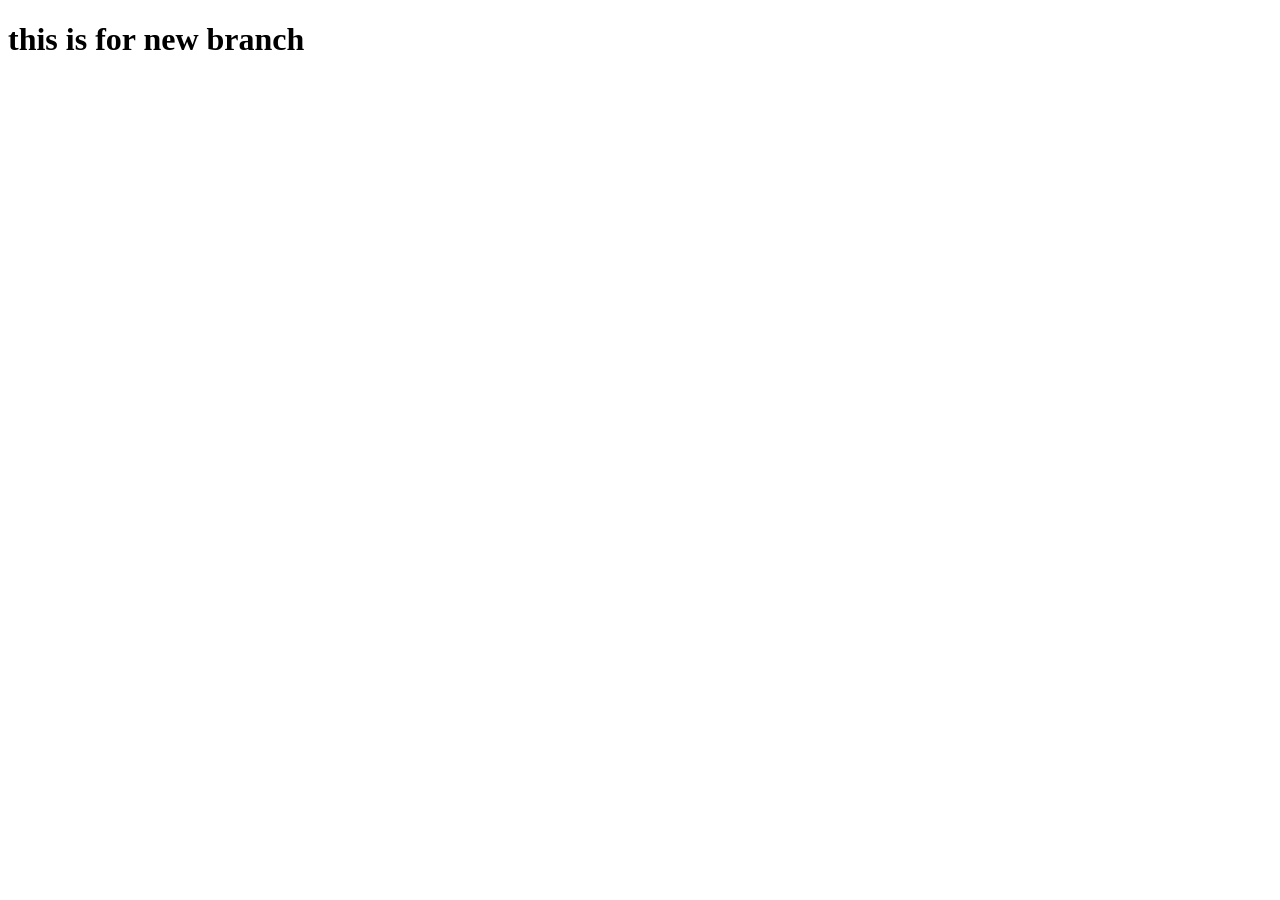
==== 1index.html @ 7b5c6782 "newbranch change" ====
<!DOCTYPE html>
<html lang="en">
<head>
    <meta charset="UTF-8">
    <meta name="viewport" content="width=device-width, initial-scale=1.0">
    <title>Document</title>
</head>
<body>
     <h1> this is for new branch </h1>
</body>
</html>
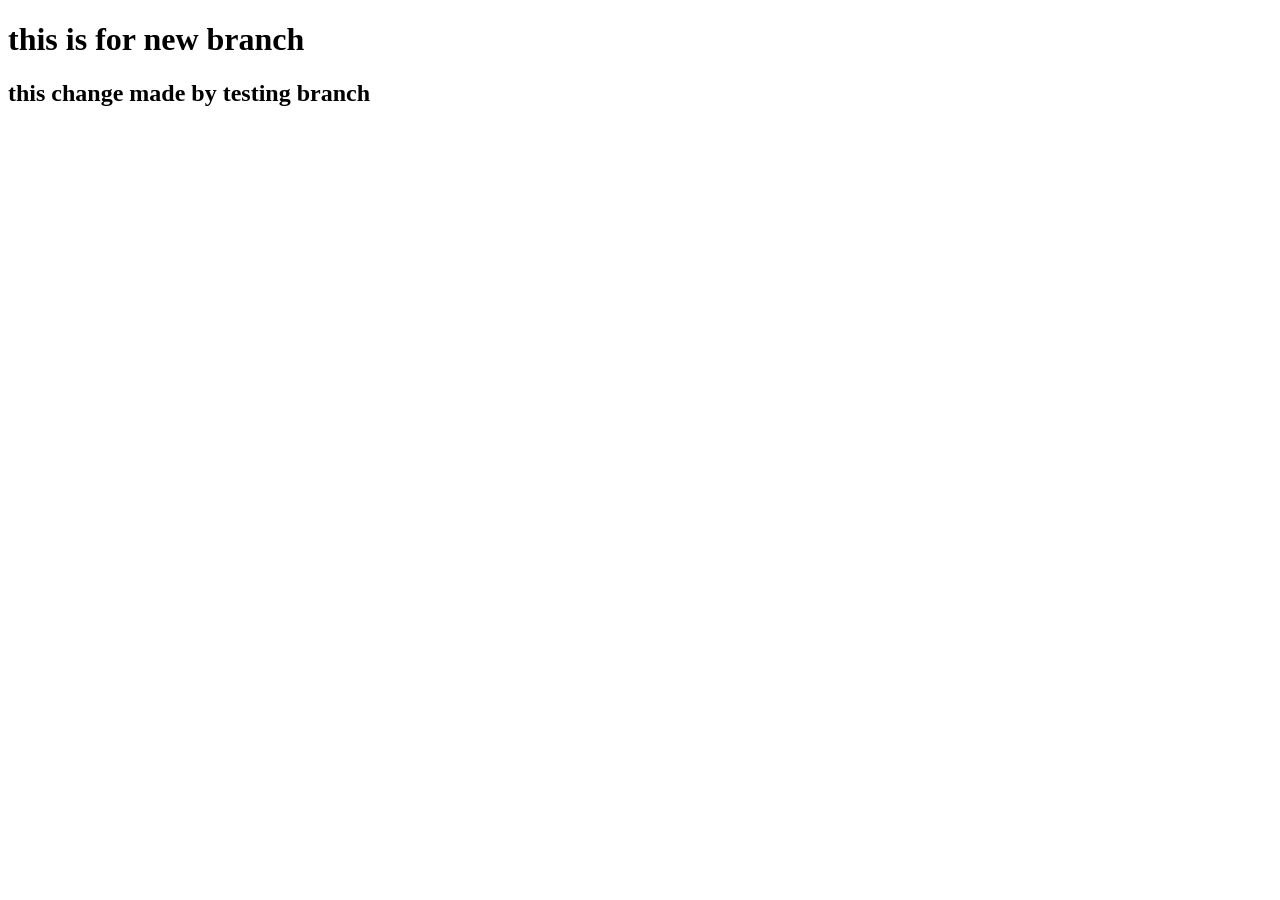
==== commit 3d1b05dc: "test br change" ====
--- a/1index.html
+++ b/1index.html
@@ -7,5 +7,6 @@
 </head>
 <body>
      <h1> this is for new branch </h1>
+     <h2> this change made by testing branch </h2>
 </body>
 </html>
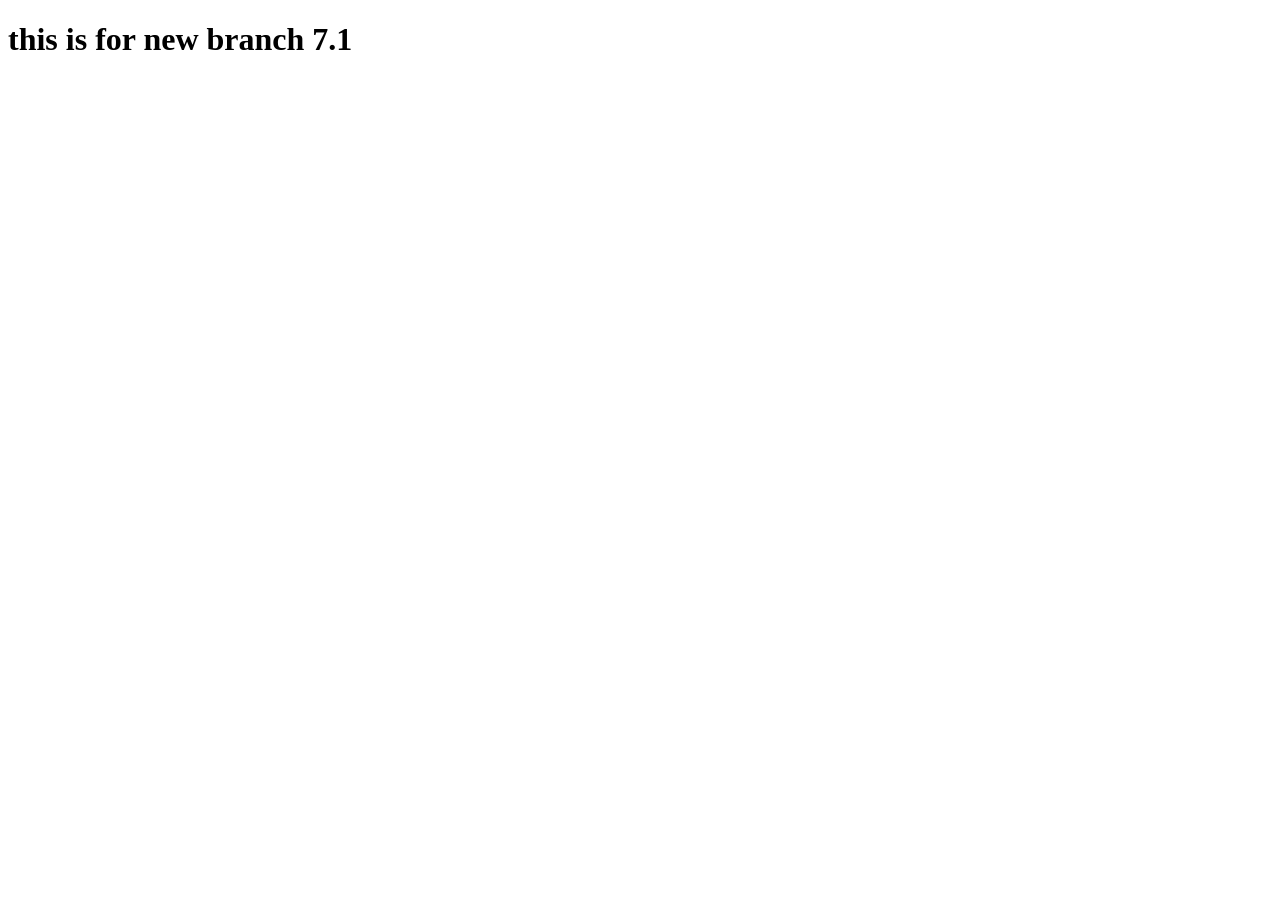
==== commit f81dd7dd: "version 7.1" ====
--- a/1index.html
+++ b/1index.html
@@ -6,7 +6,6 @@
     <title>Document</title>
 </head>
 <body>
-     <h1> this is for new branch </h1>
-     <h2> this change made by testing branch </h2>
+     <h1> this is for new branch 7.1 </h1>
 </body>
 </html>
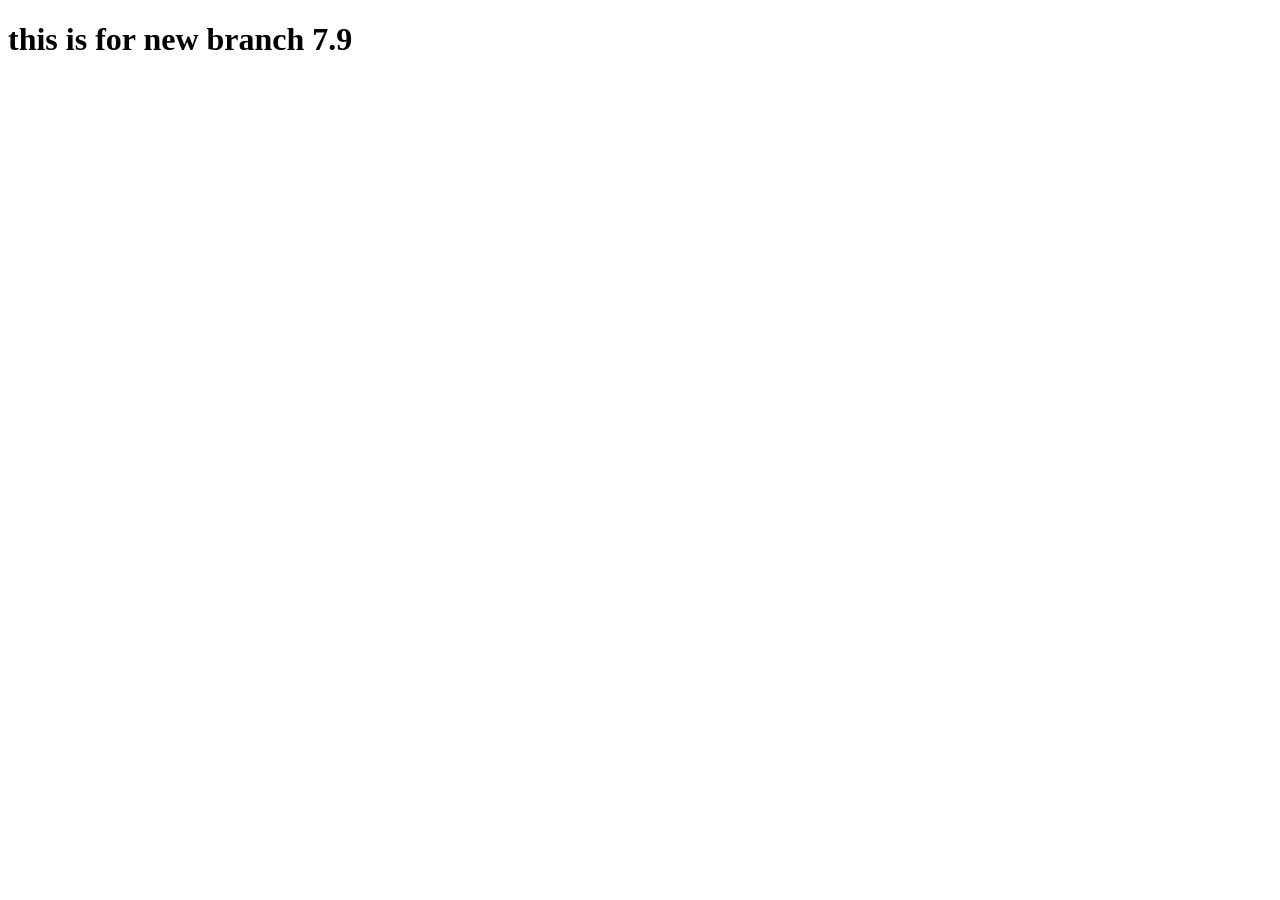
==== commit ad5247dd: "v9" ====
--- a/1index.html
+++ b/1index.html
@@ -6,6 +6,6 @@
     <title>Document</title>
 </head>
 <body>
-     <h1> this is for new branch 7.1 </h1>
+     <h1> this is for new branch 7.9</h1>
 </body>
 </html>
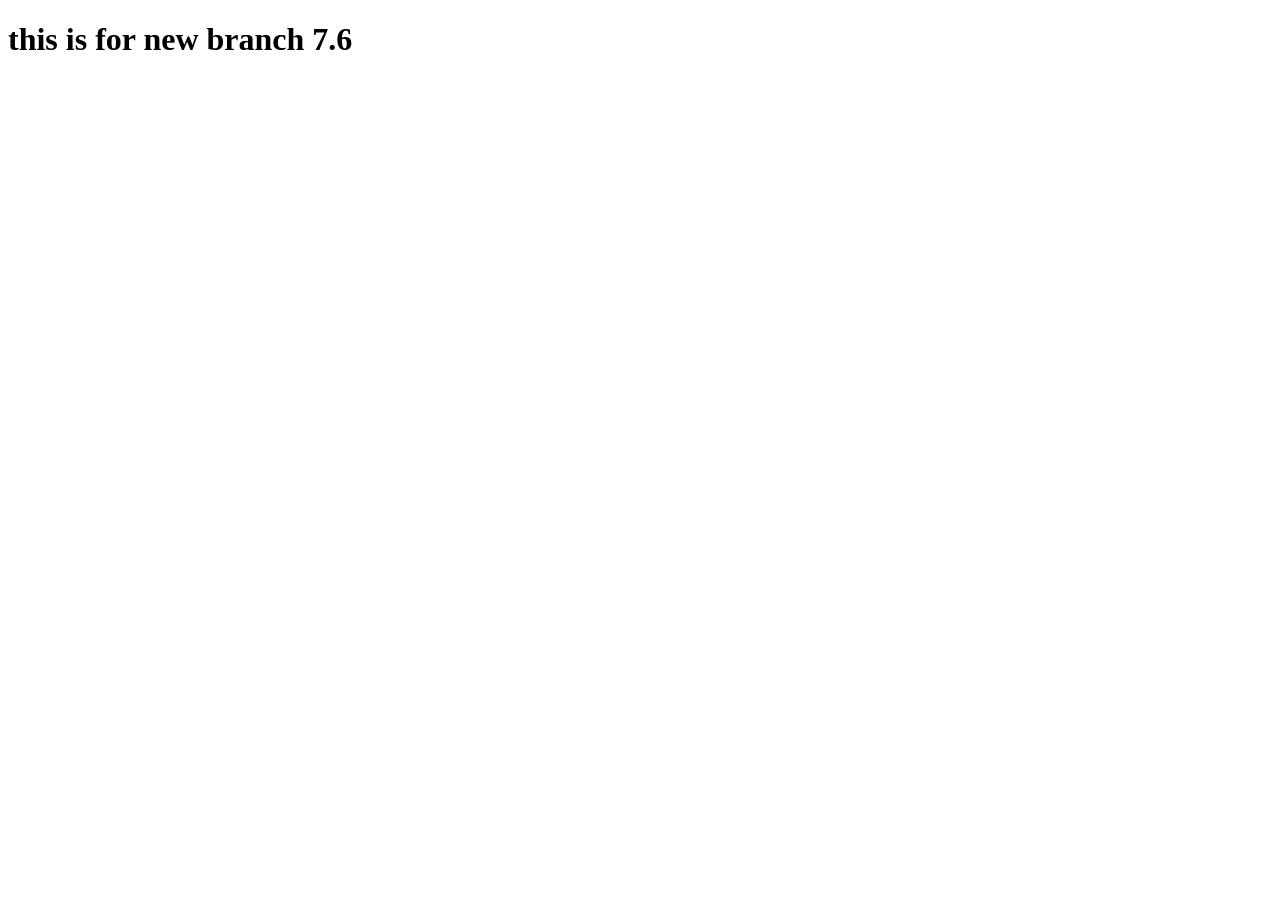
==== commit 047fda84: "v.7.6" ====
--- a/1index.html
+++ b/1index.html
@@ -6,6 +6,6 @@
     <title>Document</title>
 </head>
 <body>
-     <h1> this is for new branch 7.9</h1>
+     <h1> this is for new branch 7.6</h1>
 </body>
 </html>
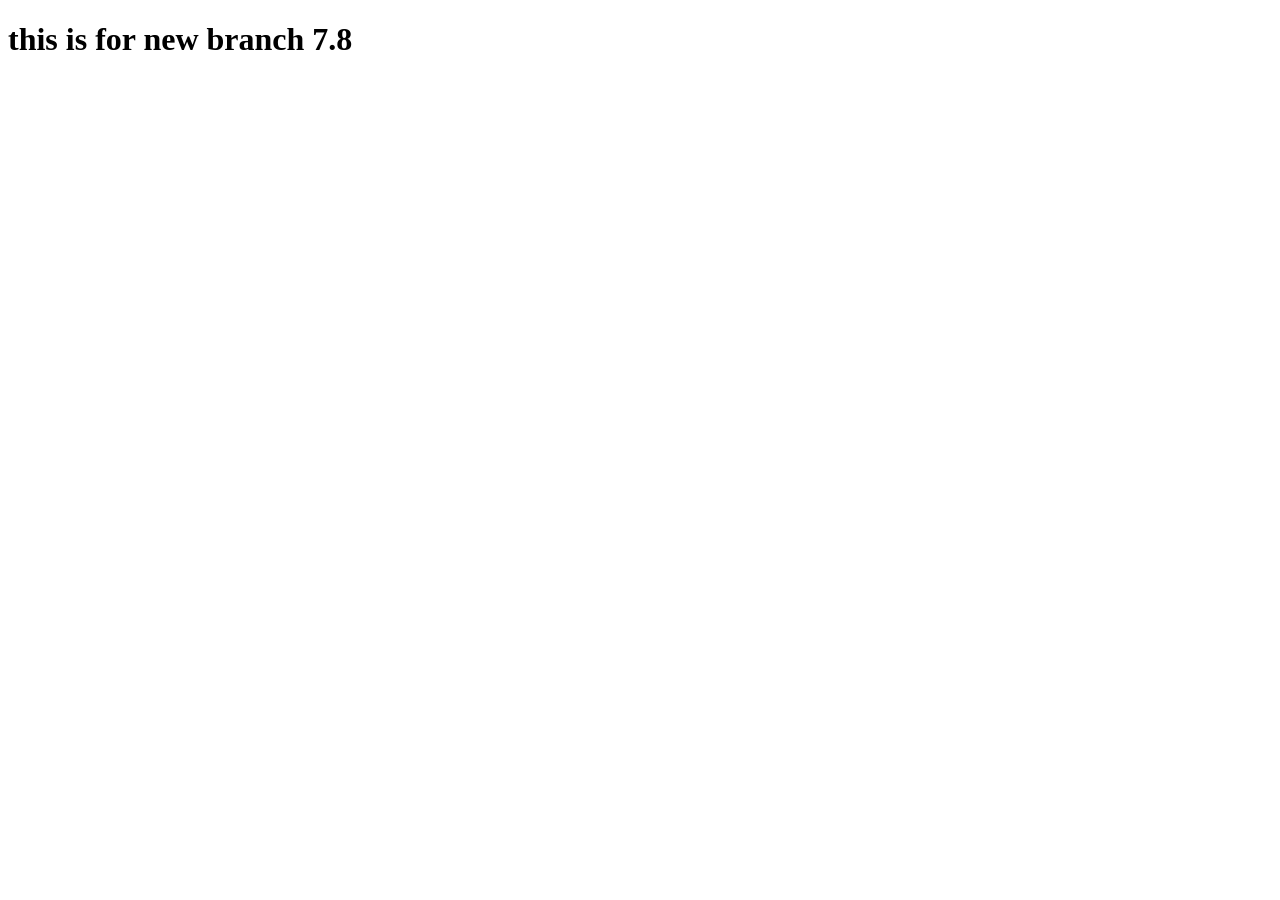
==== commit 2b6fea87: "newver" ====
--- a/1index.html
+++ b/1index.html
@@ -6,6 +6,6 @@
     <title>Document</title>
 </head>
 <body>
-     <h1> this is for new branch 7.6</h1>
+     <h1> this is for new branch 7.8 </h1>
 </body>
 </html>
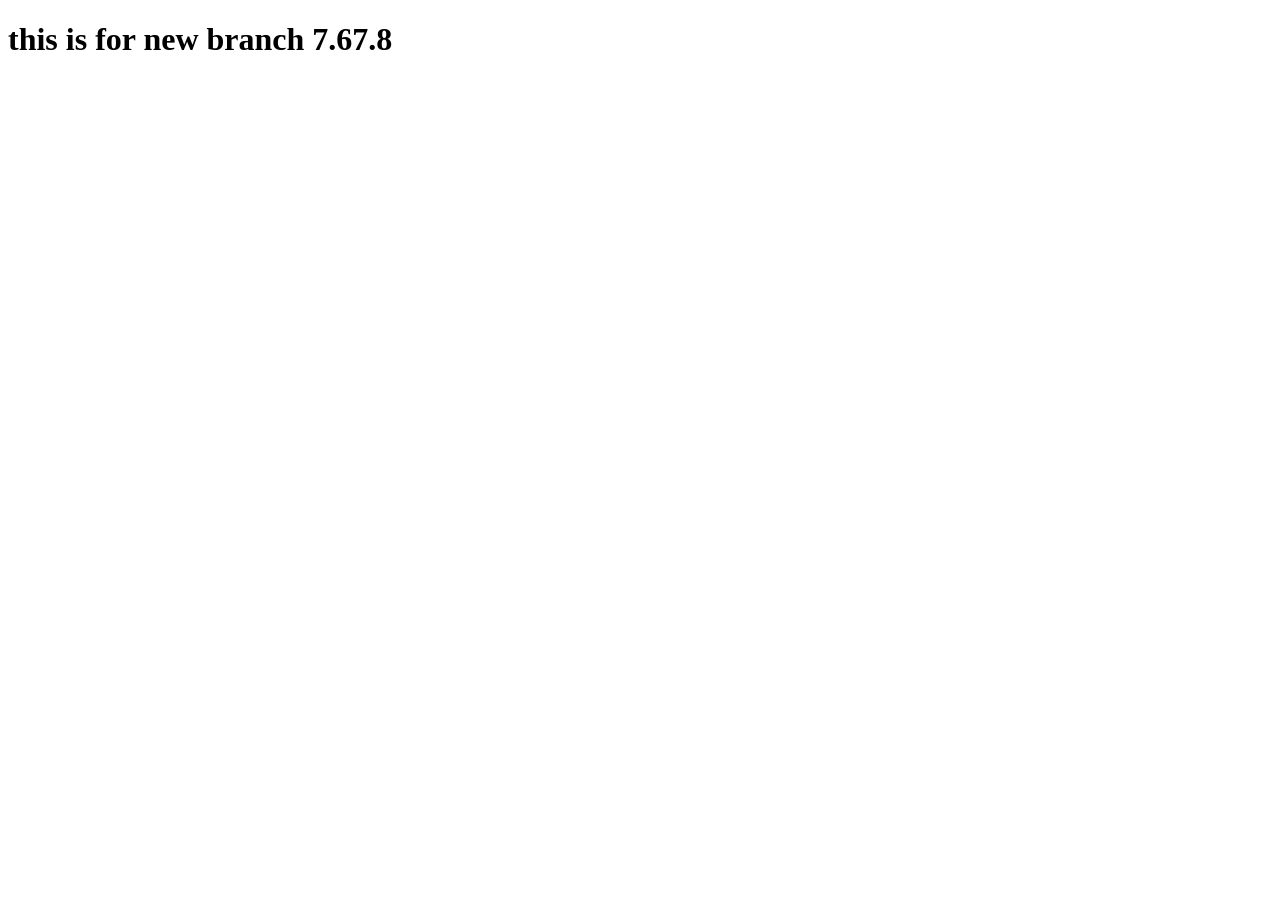
==== commit e7b71c08: "final" ====
--- a/1index.html
+++ b/1index.html
@@ -6,6 +6,6 @@
     <title>Document</title>
 </head>
 <body>
-     <h1> this is for new branch 7.8 </h1>
+     <h1> this is for new branch 7.67.8 </h1>
 </body>
 </html>
